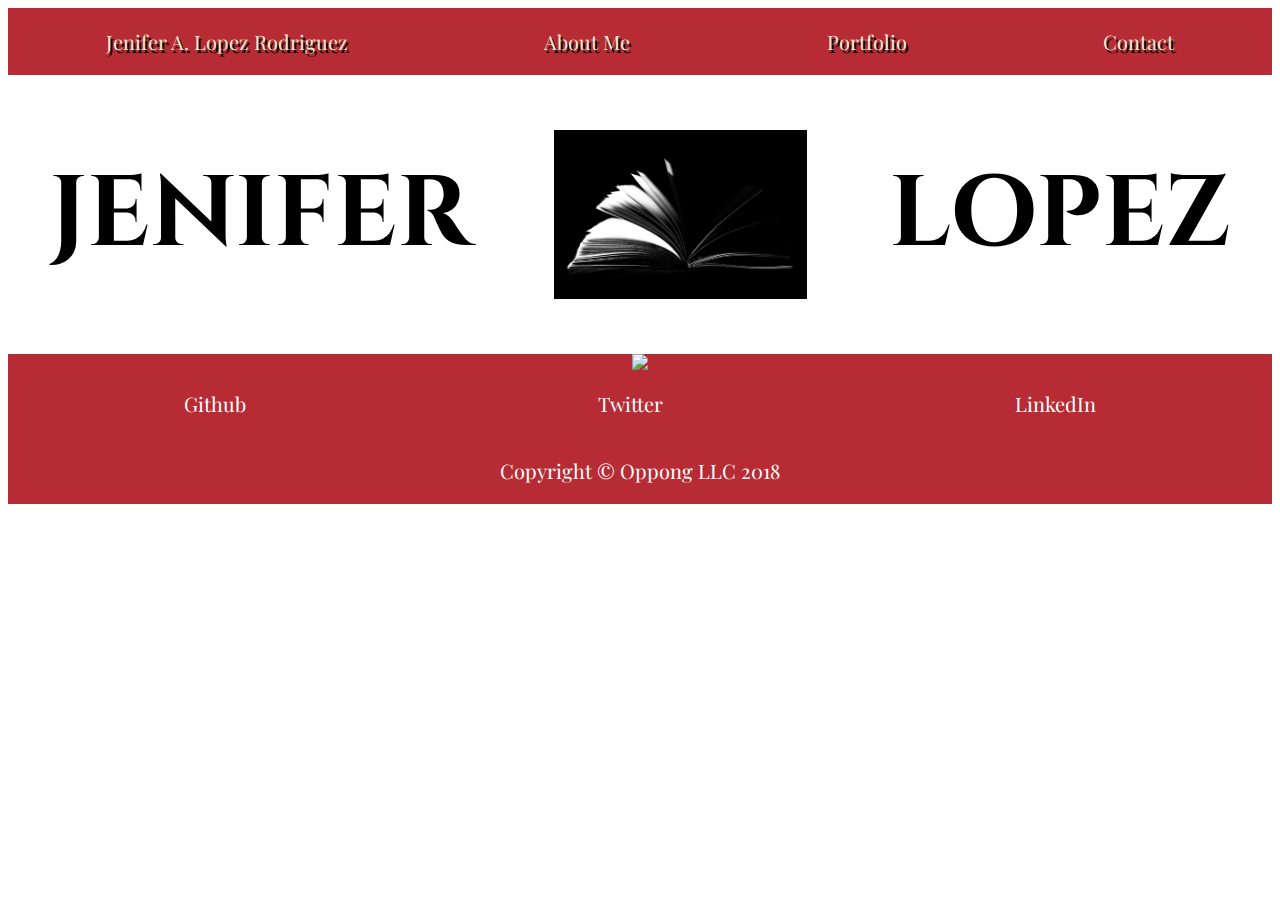
==== index.html @ ac56a746 "Updating my site" ====
<html>
     <link href= "stylesheet.css" rel="stylesheet"/>
<link href="https://fonts.googleapis.com/css?family=Cinzel|Playfair+Display" rel="stylesheet">
    <head>
        <title>Portfolio</title>
    </head>
    
    <body class = anything>
        <div class="row footer">
        <p><a class = "link" href = "index.html">Jenifer A. Lopez Rodriguez</a></p>
        <p><a class = "link" href = "aboutMe.html"> About Me</a></p>
        <p><a class = "link" href = "portfolio.html">Portfolio</a></p>
        <p><a class = "link" href = "contact.html">Contact</a></p>
        </div>
        <div class="row mid">
            <h1>JENIFER</h1>
            <img class="headshot" src="book.jpg">
            <h1>LOPEZ</h1>
        </div>
        <div class="row aboutme">
            <img src="https://images.unsplash.com/photo-1496207108470-3878e528167d?ixlib=rb-0.3.5&ixid=eyJhcHBfaWQiOjEyMDd9&s=32a5a3760c56aa3f146bab17be4880db&auto=format&fit=crop&w=1050&q=80">
     </div>
        <div class="row contact">
                <p>Github</p>
                <p>Twitter</p>
                <p>LinkedIn</p>       
        </div>
         <div class="row footer">
            <p>Copyright © Oppong LLC 2018</p>
        </div>
    
    </body>

</html>
---- stylesheet.css ----
.row{   
    display:flex;
    justify-content:center;
    justify-content:space-around;
    background-color:	#b72b34	;
    color:white;
    font-size:20px;
    font-family: 'Playfair Display', serif;

}


.link{
        text-decoration:none;
        color:#f0ead4;
        text-shadow: 2px 3px black;
}
.headshot{
    width:20%;
   
}
.mid{
    background-color:white;
    color:black;
    align-items:center;
    font-size:50px;
    margin-top:5px;
    margin-bottom:5px;
    font-family: 'Cinzel', serif;
    
}
.aboutMe{
    
     
    
    
}
.topBox{
    display:flex;
    justify-content:center;
    justify-content:space-around;
    border:1px solid black; 
    
}
.anything{
    background-color:;
    
}
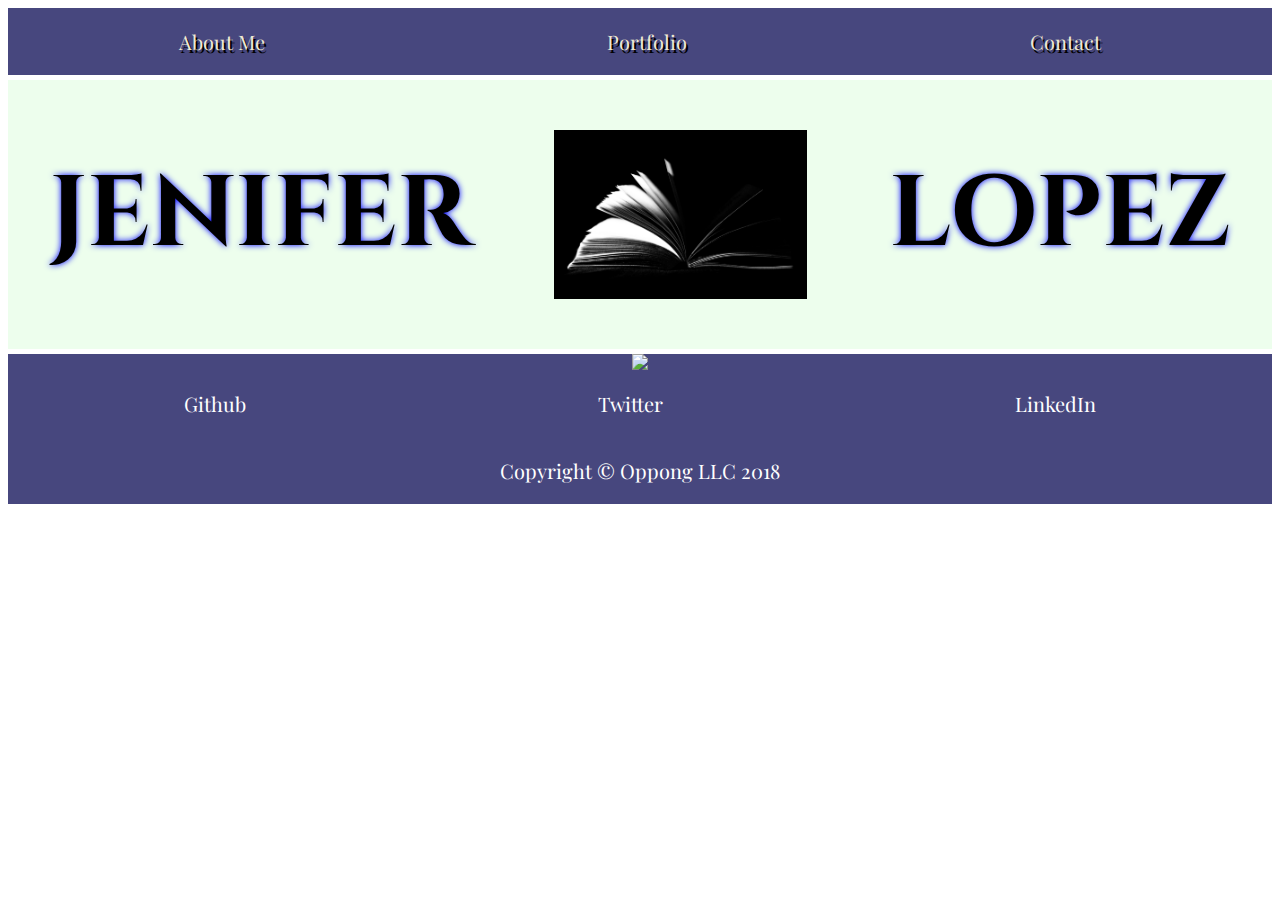
==== commit b6f8d080: "Updating my site" ====
--- a/index.html
+++ b/index.html
@@ -8,7 +8,6 @@
     
     <body class = anything>
         <div class="row footer">
-        <p><a class = "link" href = "index.html">Jenifer A. Lopez Rodriguez</a></p>
         <p><a class = "link" href = "aboutMe.html"> About Me</a></p>
         <p><a class = "link" href = "portfolio.html">Portfolio</a></p>
         <p><a class = "link" href = "contact.html">Contact</a></p>
--- a/stylesheet.css
+++ b/stylesheet.css
@@ -2,7 +2,7 @@
     display:flex;
     justify-content:center;
     justify-content:space-around;
-    background-color:	#b72b34	;
+    background-color:#47477E	;
     color:white;
     font-size:20px;
     font-family: 'Playfair Display', serif;
@@ -20,7 +20,7 @@
    
 }
 .mid{
-    background-color:white;
+    background-color:#EDFEED;
     color:black;
     align-items:center;
     font-size:50px;
@@ -29,12 +29,7 @@
     font-family: 'Cinzel', serif;
     
 }
-.aboutMe{
-    
-     
-    
-    
-}
+
 .topBox{
     display:flex;
     justify-content:center;
@@ -42,7 +37,8 @@
     border:1px solid black; 
     
 }
-.anything{
-    background-color:;
-    
-}+
+h1{
+    text-align:center;
+    text-shadow: 0 0 6px blue;
+}
